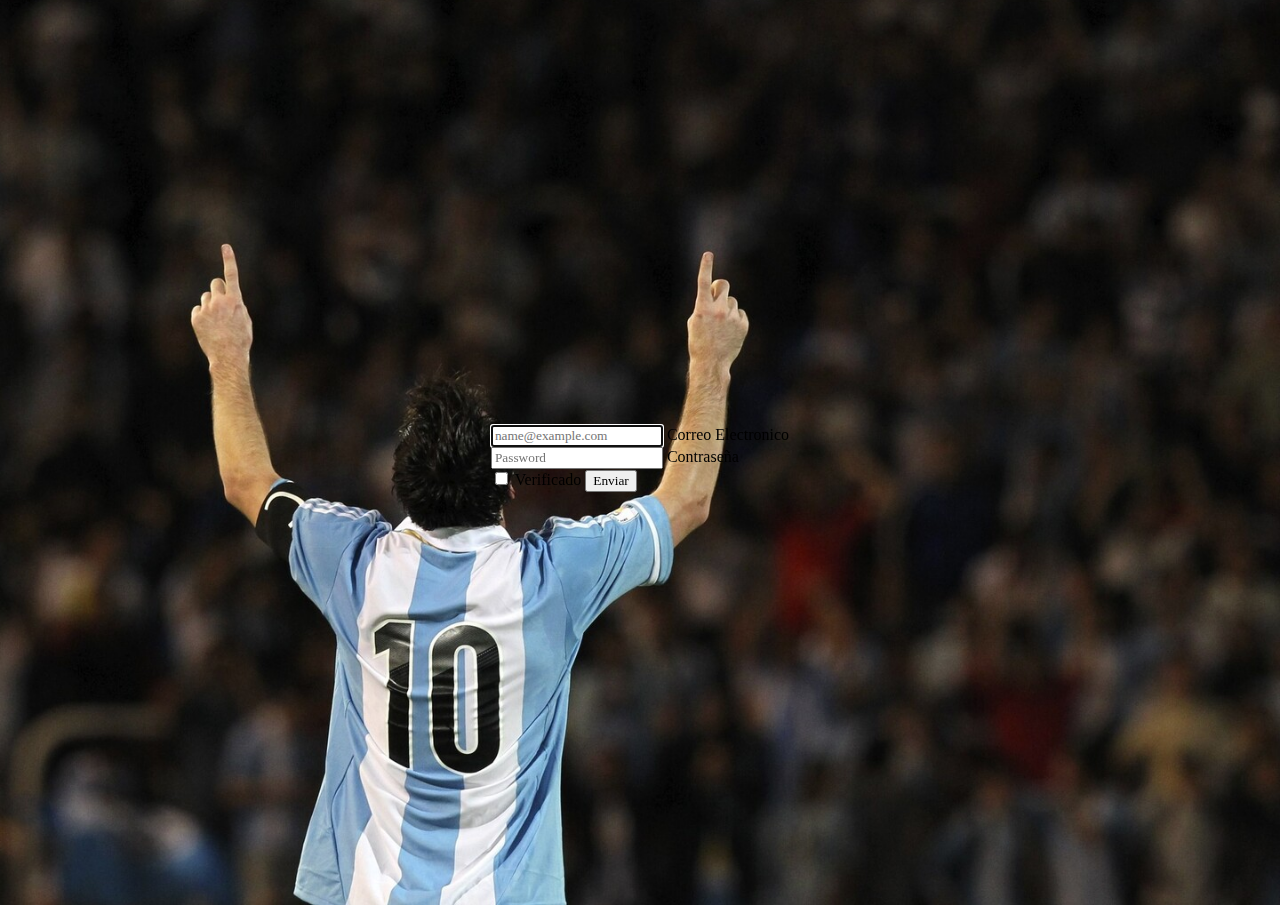
==== index.html @ bb39d2c9 "commitinicial" ====
<!DOCTYPE html>
<html lang="es">
  <head>
        <meta charset="UTF-8" />
        <meta http-equiv="X-UA-Compatible" content="IE=edge" />
        <meta name="viewport" content="width=device-width, initial-scale=1.0" />
        <!--BOOTSTRAP -->
        <link href="https://cdn.jsdelivr.net/npm/bootstrap@5.2.3/dist/css/bootstrap.min.css" rel="stylesheet" integrity="sha384-rbsA2VBKQhggwzxH7pPCaAqO46MgnOM80zW1RWuH61DGLwZJEdK2Kadq2F9CUG65" crossorigin="anonymous">
        <link rel="stylesheet" href="./style.css">
        <title>La Scaloneta</title>
  </head>
  <body id="login">
        <main>
            <div class="container-login">
                <div class="div-card">
                    <form action="">
                        <div class="form-floating mb-3">
                                <input type="email" class="form-control" id="floatingInput" placeholder="name@example.com" autofocus />
                                <label for="floatingInput">Correo Electronico</label>
                        </div>
                        <div class="form-floating">
                            <input type="password" class="form-control" id="floatingPassword" placeholder="Password" />
                            <label for="floatingPassword">Contraseña</label>
                        </div>
                        <div class="mb-3 form-check">
                            <input type="checkbox" class="form-check-input" id="exampleCheck1">
                            <label class="form-check-label" for="exampleCheck1">Verificado</label>
                            <button type="submit" class="btn btn-primary">Enviar</button>
                        </div>
                    </form>
                </div>
            </div>
        </main>
  </body>
</html>
---- style.css ----
body#login {
background: url(./img/messi.png) no-repeat center center fixed;
-webkit-background-size: cover;
-moz-background-size: cover;
-o-background-size: cover;
background-size: cover;
}

.container-login{
    display: flex;
    flex-direction: column;
    justify-content: center;
    align-items: center;
    height: 100vh;
}

.main{
    display: flex;
    height: 100vh;
    justify-content: center;
    align-items: center;          
}

.formulario{
    width: 364px;
    height: 301px;
    background: #FFFFFF;
    box-shadow: 0px 6px 4px rgba(0, 0, 0, 0.25);
    border-radius: 5px;
    padding: 36px;
}
*{
    font-family: "Raleway";
}
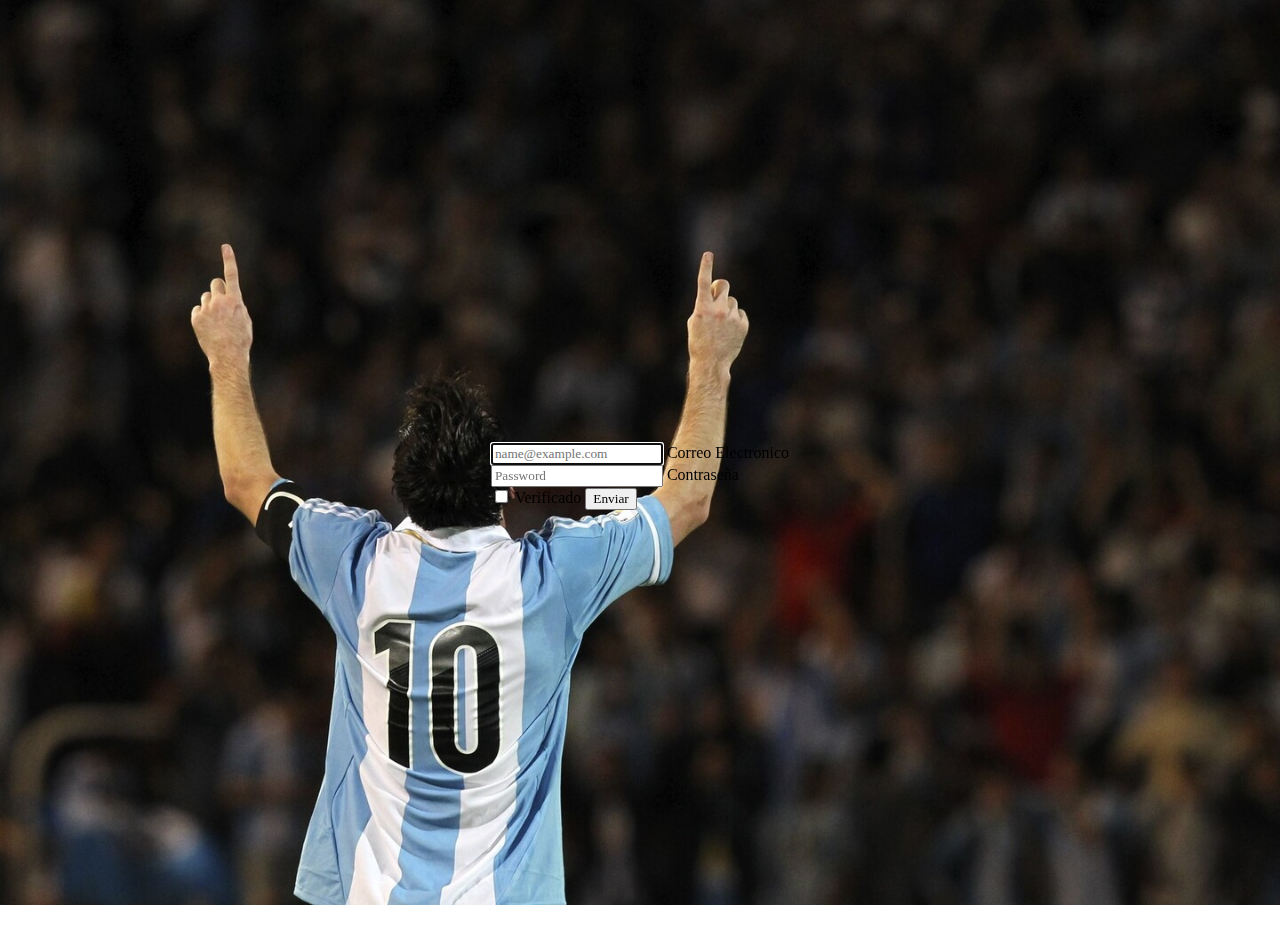
==== commit 39c5ba37: "agregado comentario" ====
--- a/index.html
+++ b/index.html
@@ -10,7 +10,8 @@
         <title>La Scaloneta</title>
   </head>
   <body id="login">
-        <main>
+   <!--prueba de git-->>
+            <main>
             <div class="container-login">
                 <div class="div-card">
                     <form action="">
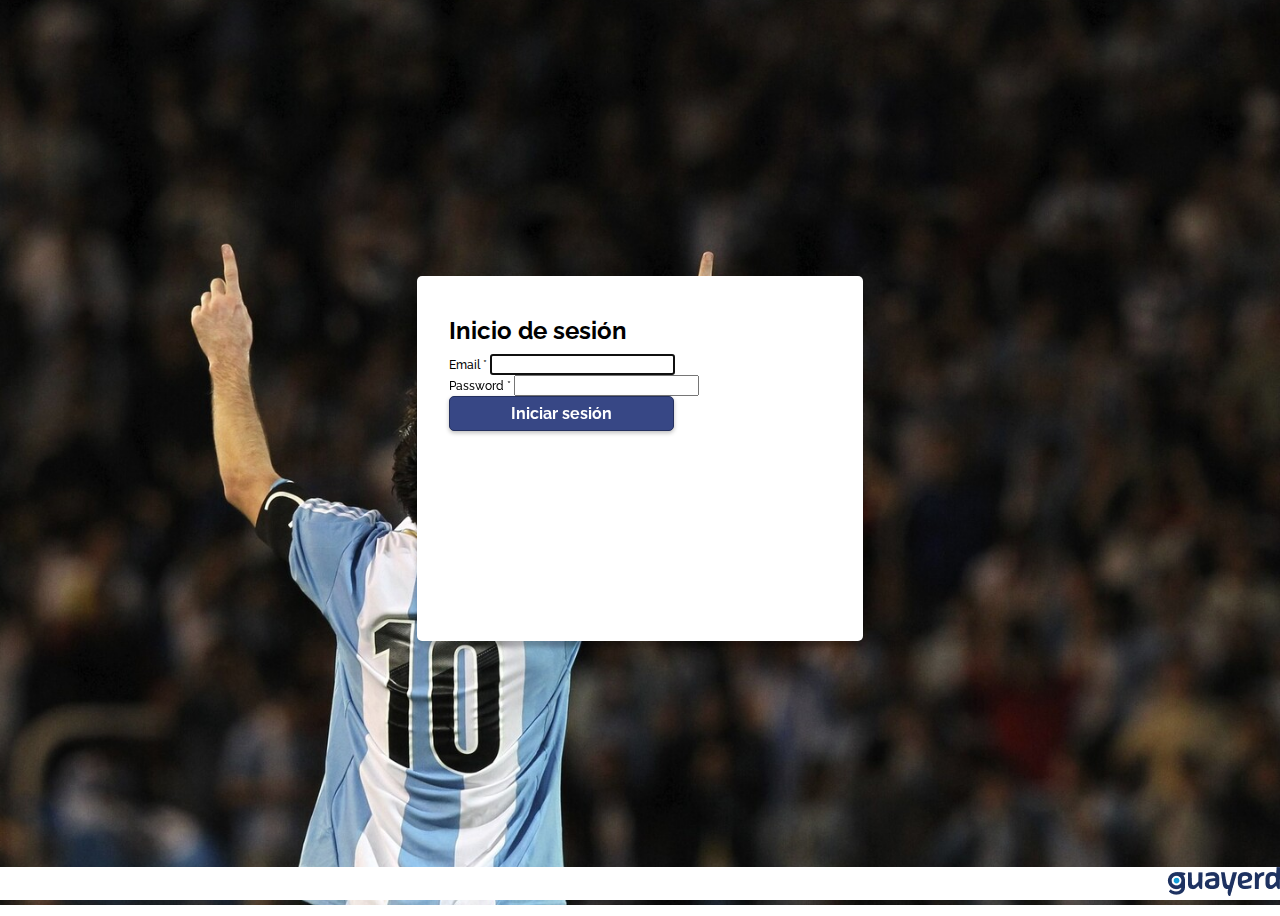
==== commit cd839621: "cambio4" ====
--- a/index.html
+++ b/index.html
@@ -1,36 +1,47 @@
 <!DOCTYPE html>
 <html lang="es">
-  <head>
+    <head>
         <meta charset="UTF-8" />
         <meta http-equiv="X-UA-Compatible" content="IE=edge" />
         <meta name="viewport" content="width=device-width, initial-scale=1.0" />
+        <!--Font-->
+        <link rel="preconnect" href="https://fonts.googleapis.com">
+        <link rel="preconnect" href="https://fonts.gstatic.com" crossorigin>
+        <link href="https://fonts.googleapis.com/css2?family=Raleway:wght@300;400;500;600;700&display=swap"
+        rel="stylesheet">
         <!--BOOTSTRAP -->
         <link href="https://cdn.jsdelivr.net/npm/bootstrap@5.2.3/dist/css/bootstrap.min.css" rel="stylesheet" integrity="sha384-rbsA2VBKQhggwzxH7pPCaAqO46MgnOM80zW1RWuH61DGLwZJEdK2Kadq2F9CUG65" crossorigin="anonymous">
+        <!--Css-->
         <link rel="stylesheet" href="./style.css">
         <title>La Scaloneta</title>
-  </head>
-  <body id="login">
-   <!--prueba de git-->>
-            <main>
-            <div class="container-login">
-                <div class="div-card">
-                    <form action="">
-                        <div class="form-floating mb-3">
-                                <input type="email" class="form-control" id="floatingInput" placeholder="name@example.com" autofocus />
-                                <label for="floatingInput">Correo Electronico</label>
-                        </div>
-                        <div class="form-floating">
-                            <input type="password" class="form-control" id="floatingPassword" placeholder="Password" />
-                            <label for="floatingPassword">Contraseña</label>
-                        </div>
-                        <div class="mb-3 form-check">
-                            <input type="checkbox" class="form-check-input" id="exampleCheck1">
-                            <label class="form-check-label" for="exampleCheck1">Verificado</label>
-                            <button type="submit" class="btn btn-primary">Enviar</button>
-                        </div>
-                    </form>
-                </div>
+    </head>
+    <body id="login">
+        <main class="container-login">
+            <div class="div-card">
+                <img src="./img/logo_copa.png" alt="Logo copa">
             </div>
+            <div class="div-form">   
+                <form class="bg-white px-5 py-4 rounded">
+                    <h1 class="fs-4 fw-bolder text-center">Inicio de sesión</h1>
+                    <div class="col-md-12 mt-2">
+                        <label for="email" class="*form-label">Email *</label>
+                        <input type="email" class="form-control" id="email" value="" required autofocus />
+                    </div>
+                    <div class="col-md-12 mt-2">
+                        <label for="password" class="*form-label">Password *</label>
+                        <input type="password" class="form-control" id="password" value="" required />
+                    </div>
+                    <button type="submit" class="btn btn-inicio col-12 my-3">Iniciar sesión</button>
+                   
+                </form>
+            </div>
+                <footer>
+                    <div class="bg-white flex-logo py-1">
+                        <a href="https://www.guayerd.com/es/inicio/" target="_blank"><img src="./img/Logo Guayerd.png" alt="LogoGuayerd" target="_blank"></a>
+                    </div>
+                </footer>
+                <!script src="./js/login.js"></script>
+
         </main>
   </body>
 </html>
--- a/style.css
+++ b/style.css
@@ -1,9 +1,16 @@
 body#login {
-background: url(./img/messi.png) no-repeat center center fixed;
--webkit-background-size: cover;
--moz-background-size: cover;
--o-background-size: cover;
-background-size: cover;
+    background: url(./img/messi.png) no-repeat center center fixed;
+    -webkit-background-size: cover;
+    -moz-background-size: cover;
+    -o-background-size: cover;
+    background-size: cover;
+}
+
+.main{
+    display: flex;
+    height: 100vh;
+    justify-content: center;
+    align-items: center;          
 }
 
 .container-login{
@@ -14,22 +21,171 @@
     height: 100vh;
 }
 
-.main{
-    display: flex;
-    height: 100vh;
-    justify-content: center;
-    align-items: center;          
+.div-card{
+    display: none;
 }
 
-.formulario{
-    width: 364px;
+.div-form{
+    width: 382px;
     height: 301px;
     background: #FFFFFF;
     box-shadow: 0px 6px 4px rgba(0, 0, 0, 0.25);
     border-radius: 5px;
-    padding: 36px;
-}
-*{
-    font-family: "Raleway";
+    padding: 32px;
+    font-family: 'Raleway';
+    font-style: normal;
+    font-weight: 500;
+    font-size: 12px;
+    line-height: 14px;
 }
 
+
+
+.btn{
+    font-family: 'Raleway';
+    font-style: normal;
+    font-weight: 700;
+    font-size: 16px;
+    line-height: 19px;
+    text-align: center;
+    color: #FFFFFF;
+    box-sizing: border-box;
+    width: 225px;
+    height: 35px;
+    left: calc(50% - 275px/2);
+    top: calc(50% - 35px/2 + 98px);
+    background: #374785;
+    border: 1px solid #24305E;
+    box-shadow: 0px 2px 4px rgba(0, 0, 0, 0.25);
+    border-radius: 5px;
+    }
+.flex-logo{
+
+position: fixed;
+background: #FFFFFF;
+width: 100vw;
+text-align: end;
+padding-right: 15px;
+bottom: 0;
+left: 0;
+
+}
+ 
+@media only screen and (max-width: 500px) {
+    body#login{
+        background: transparent;
+    }
+    .div-card{
+        display: flex;
+    }
+    .flex-logo{
+        text-align: center;
+        padding-right: 0px;
+    }
+    .div-form{
+        box-shadow: none;
+    }
+}
+
+ 
+.nav {
+    z-index: 2;
+}
+ 
+.navbar-brand {
+    font-style: italic;
+    font-weight: 600;
+ 
+    color: #119DD8;
+}
+ 
+#logoGuayerd {
+    padding-right: 8px;
+}
+ 
+.btn-cerrarSesion {
+    background: #374785;
+    color: #FFFFFF;
+    border: 1px solid #24305E;
+    box-shadow: 0px 2px 4px rgba(0, 0, 0, 0.25);
+    border-radius: 5px;
+}
+ 
+#bodyMap {
+    height: 100vh;
+    overflow: hidden;
+    display: flex;
+    flex-direction: column;
+    justify-content: flex-start;
+}
+ 
+#selJugadores {
+    font-family: 'Raleway', sans-serif;
+    background: #FFFFFF;
+    border: 1px solid #C6C6C6;
+    box-shadow: inset 0px 0px 3px rgba(0, 0, 0, 0.18);
+    border-radius: 5px;
+    padding: 8px;
+    width: 420px;
+    position: fixed;
+    z-index: 1;
+    align-self: center;
+    top: 80px;
+}
+ 
+#map {
+    height: 100%;
+    z-index: 0;
+}
+ 
+.footer {
+    height: 48px;
+    width: 100%;
+    display: flex;
+    justify-content: flex-end;
+    align-items: center;
+    position: fixed;
+    left: 0;
+    bottom: 0;
+    background-color: #FFFFFF;
+    border-radius: 0px 0px 0px 5px;
+}
+ 
+.footer>a>img {
+    padding: 0px 12px 0px 0px;
+}
+ 
+@media (max-width: 500px) {
+    #login {
+        background: #ffffff00;
+    }
+ 
+    .main {
+        flex-direction: column;
+        justify-content: space-around;
+    }
+ 
+    .logoQatar {
+        display: block;
+    }
+ 
+    #selJugadores {
+        width: 80%;
+        
+    }
+ 
+    .btn-cerrarSesion {
+        width: 100%;
+    }
+ 
+    .btn {
+        background: #374785;
+        border: 1px solid #24305E;
+        box-shadow: 0px 2px 4px rgba(0, 0, 0, 0.25);
+        border-radius: 5px;
+    }
+ 
+    .footer {
+        justify-content: center;
+    }
+}
